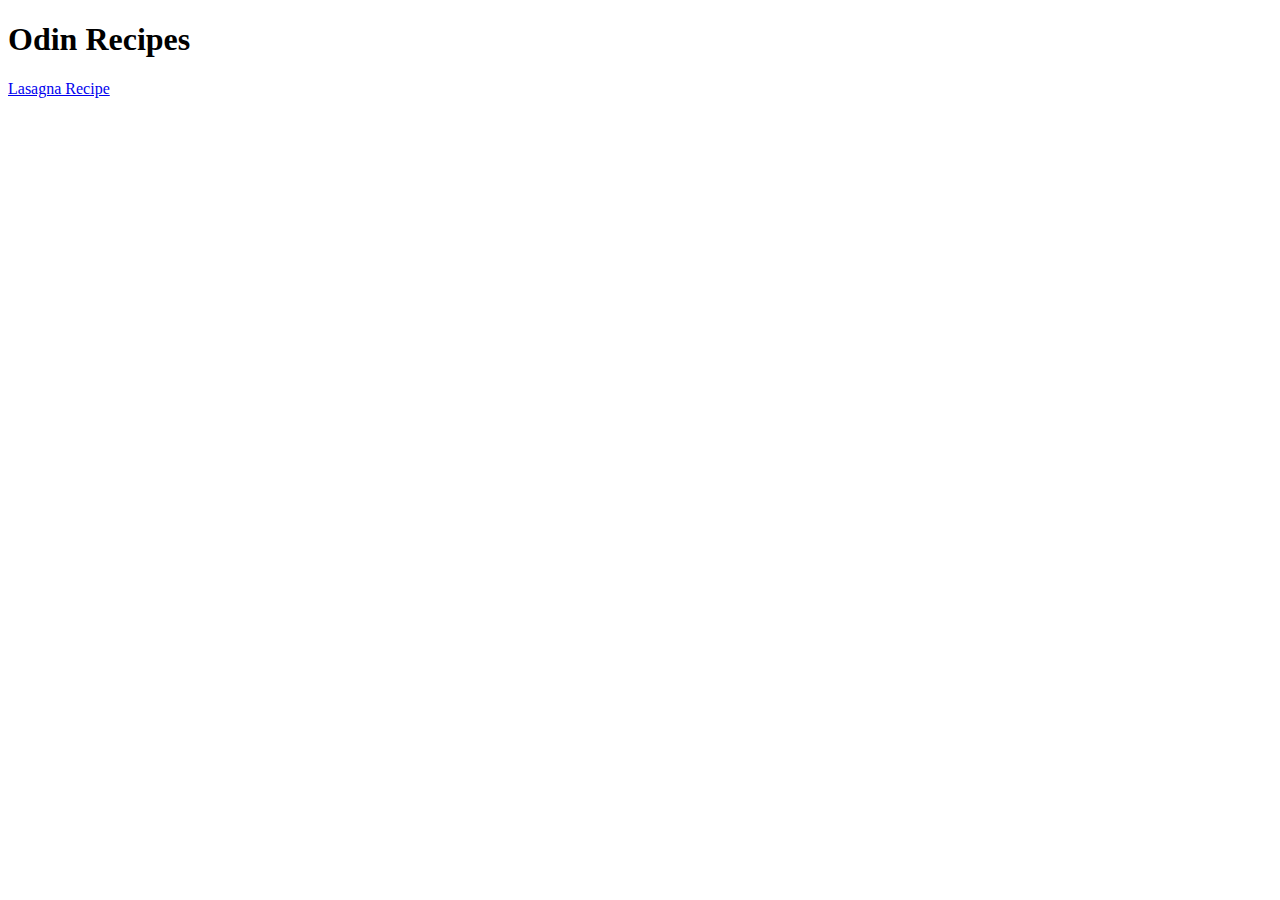
==== index.html @ 098dcca9 "Adding the begginings of my first TOP assignment" ====
<!DOCTYPE html>
<html lang="en">
<head>
    <meta charset="UTF-8">
    <meta name="viewport" content="width=device-width, initial-scale=1.0">
    <title>Odin Recipes</title>
</head>
<body>
    <h1>Odin Recipes</h1>
    <a href="./recipes/lasagna.html">Lasagna Recipe</a>
</body>
</html>
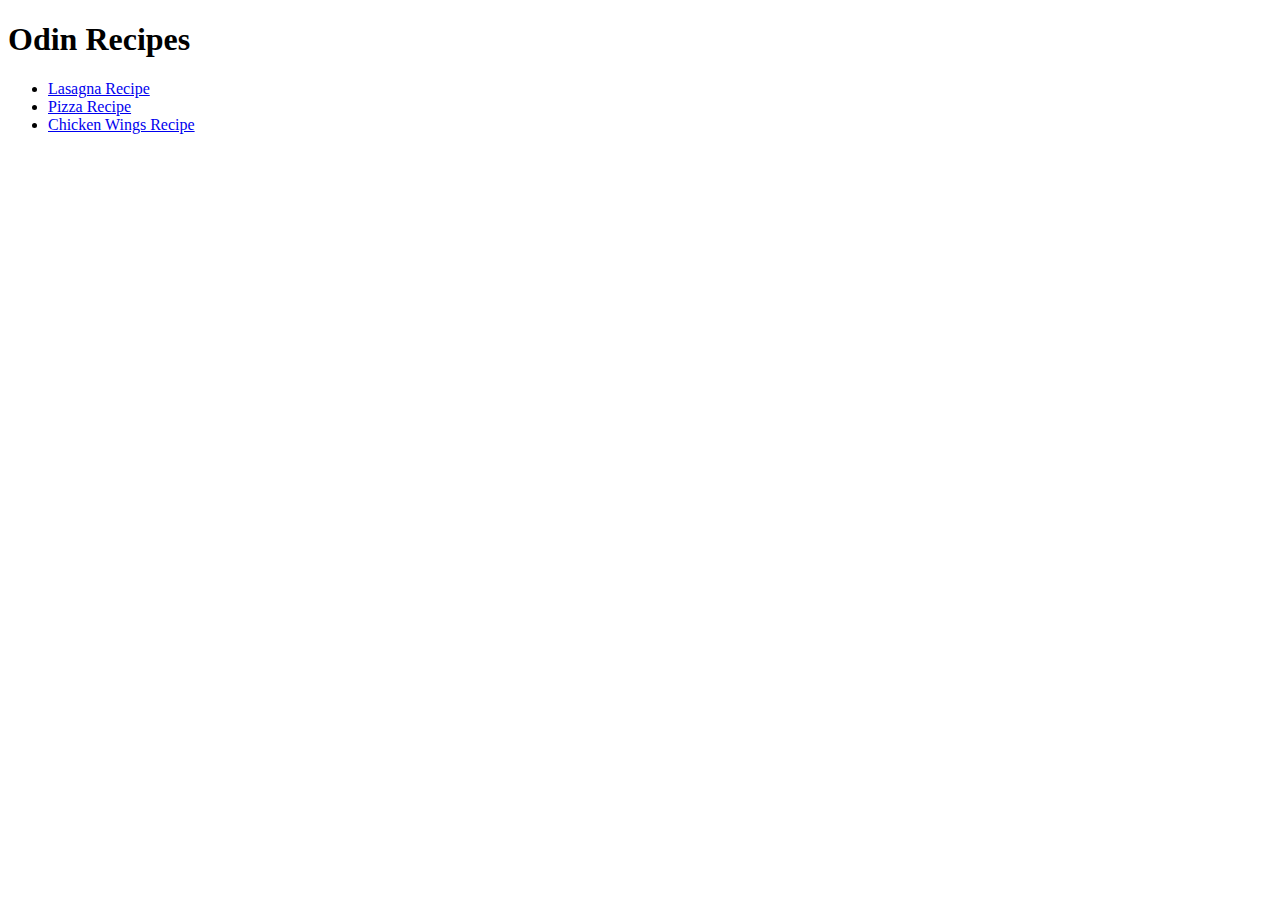
==== commit aca08348: "First draft of my recipe website with three recipes" ====
--- a/index.html
+++ b/index.html
@@ -7,6 +7,11 @@
 </head>
 <body>
     <h1>Odin Recipes</h1>
-    <a href="./recipes/lasagna.html">Lasagna Recipe</a>
+    <ul>
+        <li><a href="./recipes/lasagna.html">Lasagna Recipe</a></li>
+        <li><a href="./recipes/pizza.html">Pizza Recipe</a></li>
+        <li><a href="./recipes/chickenwings.html">Chicken Wings Recipe</a></li>
+    </ul>
+    
 </body>
 </html>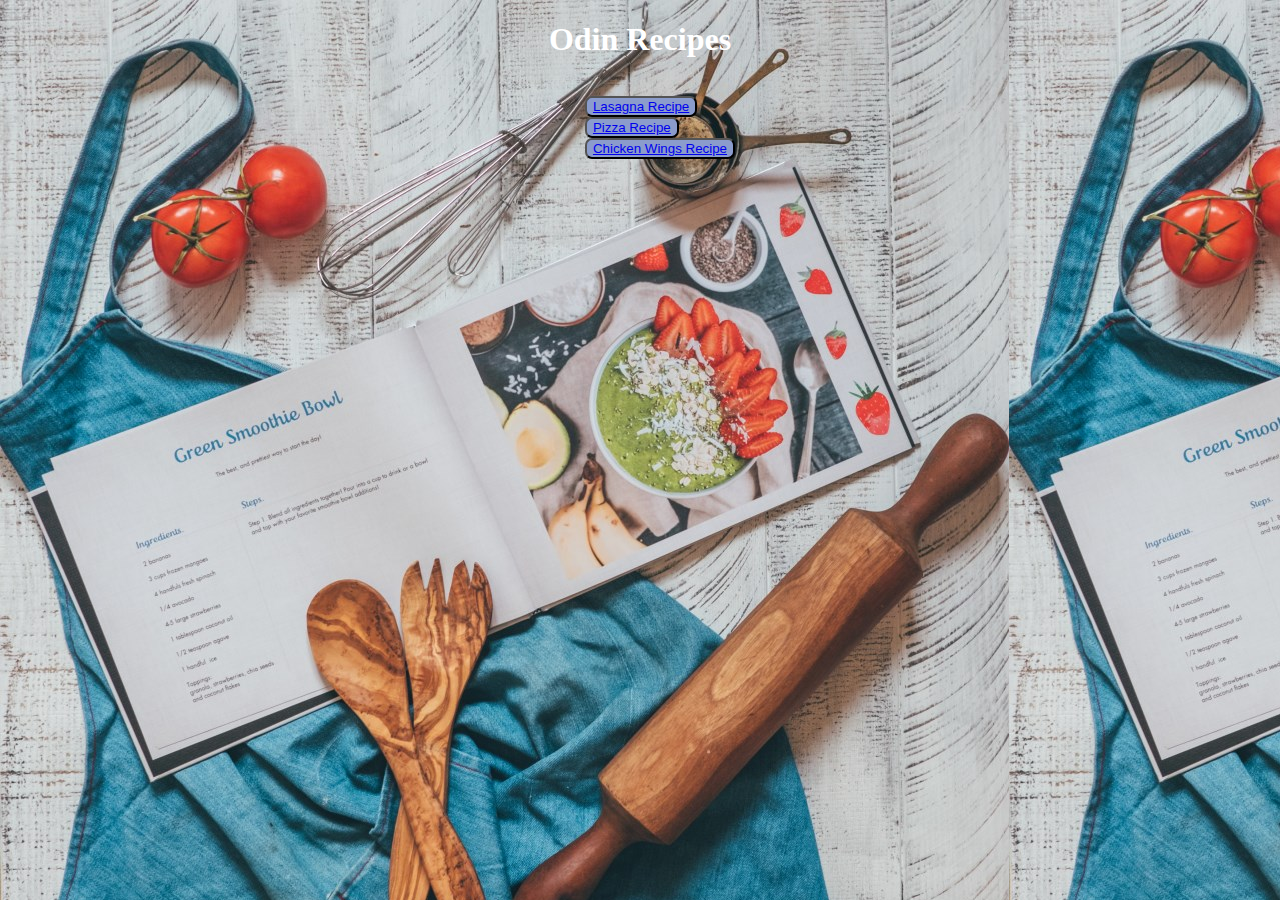
==== commit 64237e52: "Added initial css styling to all webpages" ====
--- a/index.html
+++ b/index.html
@@ -3,15 +3,17 @@
 <head>
     <meta charset="UTF-8">
     <meta name="viewport" content="width=device-width, initial-scale=1.0">
+    <link rel="stylesheet" href="styles.css">
     <title>Odin Recipes</title>
 </head>
-<body>
-    <h1>Odin Recipes</h1>
-    <ul>
-        <li><a href="./recipes/lasagna.html">Lasagna Recipe</a></li>
-        <li><a href="./recipes/pizza.html">Pizza Recipe</a></li>
-        <li><a href="./recipes/chickenwings.html">Chicken Wings Recipe</a></li>
-    </ul>
-    
+<body class="home">
+    <h1 class="home_h1">Odin Recipes</h1>
+    <div class="home_list">
+        <ul >
+            <li><button class="home_button"><a href="./recipes/lasagna.html">Lasagna Recipe</a></button></li>
+            <li><button class="home_button"><a href="./recipes/pizza.html">Pizza Recipe</a></button></li>
+            <li><button class="home_button"><a href="./recipes/chickenwings.html">Chicken Wings Recipe</a></button></li>
+        </ul>
+    </div>
 </body>
 </html>--- a/styles.css
+++ b/styles.css
@@ -0,0 +1,42 @@
+.home {
+    background-image: url(./images/recipeBackground.jpg);
+}
+
+.home_h1 {
+    color: white;
+    text-align: center;
+}
+
+.home_list {
+    position: relative;
+    display: flex;
+    justify-content: center;
+    align-items: center;
+}
+
+.home_list ul {
+    list-style: none;
+}
+
+.home_button {
+    background-color: rgb(139, 156, 204);
+    color: white;
+    text-align: center;
+    border-radius: 7px;
+}
+
+.recipe_body {
+    background-color: antiquewhite;
+}
+
+.recipe_h1 {
+    text-align: center;
+}
+
+.recipe_img {
+    display: block;
+    margin-left: auto;
+    margin-right: auto;
+    width: 50%;
+    border-radius: 15px;
+}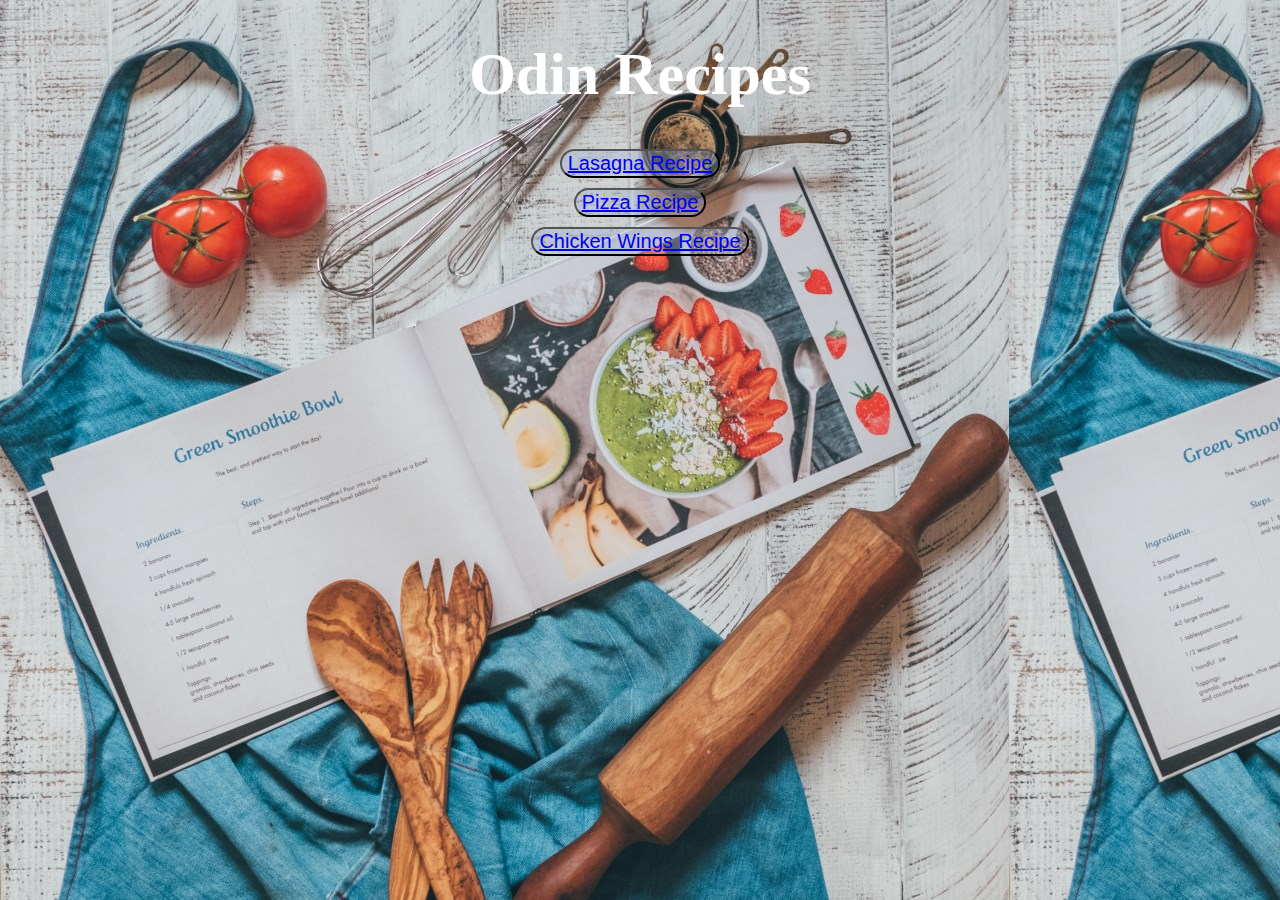
==== commit 3e4b1a88: "Reworked index.html flexbox css, removed list and changed buttons to their own div container. Origin" ====
--- a/index.html
+++ b/index.html
@@ -8,12 +8,17 @@
 </head>
 <body class="home">
     <h1 class="home_h1">Odin Recipes</h1>
-    <div class="home_list">
+    <div class="home_buttons">
+        <button class="button"><a href="./recipes/lasagna.html">Lasagna Recipe</a></button>
+        <button class="button"><a href="./recipes/pizza.html">Pizza Recipe</a></button>
+        <button class="button"><a href="./recipes/chickenwings.html">Chicken Wings Recipe</a></button>
+    </div>
+    <!--<div class="home_list">
         <ul >
             <li><button class="home_button"><a href="./recipes/lasagna.html">Lasagna Recipe</a></button></li>
             <li><button class="home_button"><a href="./recipes/pizza.html">Pizza Recipe</a></button></li>
             <li><button class="home_button"><a href="./recipes/chickenwings.html">Chicken Wings Recipe</a></button></li>
         </ul>
-    </div>
+    </div>-->
 </body>
 </html>--- a/styles.css
+++ b/styles.css
@@ -1,3 +1,9 @@
+* {
+    font-size: 20px;
+    box-sizing: border-box;
+    /*outline: 2px solid black;*/
+}
+
 .home {
     background-image: url(./images/recipeBackground.jpg);
 }
@@ -5,24 +11,20 @@
 .home_h1 {
     color: white;
     text-align: center;
+    font-size: 60px;
 }
 
-.home_list {
-    position: relative;
+.home_buttons {
     display: flex;
-    justify-content: center;
+    flex-direction: column;
+    row-gap: 10px;
     align-items: center;
 }
 
-.home_list ul {
-    list-style: none;
-}
-
-.home_button {
-    background-color: rgb(139, 156, 204);
-    color: white;
+.button {
+    background-color: #a2b2df54;
     text-align: center;
-    border-radius: 7px;
+    border-radius: 15px;
 }
 
 .recipe_body {
